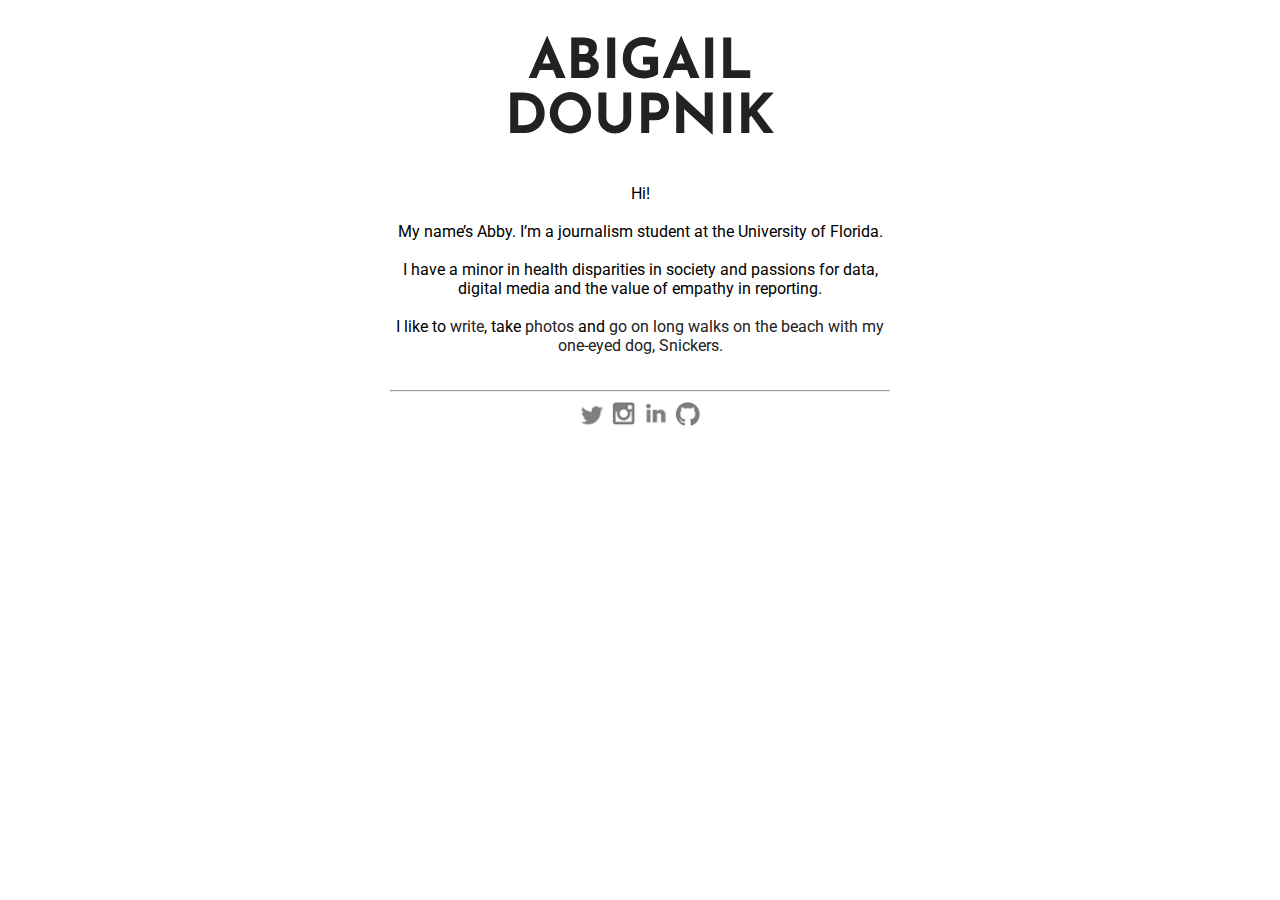
==== index.html @ 016d086c "fixed repo bug" ====
<!DOCTYPE html>
<html>
    
    <head>
        <link href='http://fonts.googleapis.com/css?family=Josefin+Sans|Roboto' rel='stylesheet' type='text/css'>
        <title>Abigail Doupnik</title>
        <meta charset="UTF-8">
        <meta name="description" content="A personal website and portfolio for Abigail Doupnik">
        <link href="css/layout.css" rel="stylesheet" />
    </head>


	<body>
		<div class="row">
			<div class="col-md-6 col-md-offset-3">
				<h1>
				ABIGAIL DOUPNIK
				</h1>
			</div>
		</div>
		<div class="row">
			<div class="col-sm-6 col-sm-offset-3" id="main">
				<p>
                    Hi!
                <br><br>
                    My name’s Abby. I’m a journalism student at the University of Florida. 
                <br><br>
                    I have a minor in health disparities in society and passions for data, digital media and the value of empathy in reporting.
                <br><br>
                    I like to <a href="https://adoupnik.github.io/publications.html" class="class2">write</a>, take <a href="https://adoupnik.github.io/photos.html" class="class2">photos</a> and <a href="https://instagram.com/p/zxhp5qryF9/?modal=truego" class="class2">go on long walks on the beach with my one-eyed dog, Snickers.</a> 
                <br><br>
			</div>
		</div>
        
        
		<div class="row">
			<div class="col-sm-2 col-sm-offset-5">
				<hr>                                             
                <a href="https://twitter.com/AbbyDoupnik" target="_blank">
                <img src="img/twitter.png" alt="Twitter" style="width:28px;height:28px;border:0"></a> 
                <a href="https://instagram.com/abbydoupnik" target="_blank">
                <img src="img/instagram.png" alt="Instagram" style="width:28px;height:28px;border:0"></a>
                <a href="https://www.linkedin.com/in/abbydoup" target="_blank">
                <img src="img/linkedin.png" alt="LinkedIn" style="width:28px;height:28px;border:0"></a>
                <a href="https://github.com/adoupnik" target="_blank">
                <img src="img/github.png" alt="GitHub" style="width:28px;height:28px;border:0"></a>   
				</p>
			</div>
		</div>
	</body>
</html>
---- css/layout.css ----
@import url(http://fonts.googleapis.com/css?family=Roboto+Condensed:300);

h1 {
        font-family: 'Josefin Sans', sans-serif;    
        font-size: 55px;
        color: #222222;
        text-align: center;
}

h2  {
        font-size: 18
}

img {
        width: 100%;
    
}

body {
        font-family: 'Roboto', sans-serif;
        max-width: 500px;
        margin: 10 auto 10 auto;
        text-align: center;
        text-decoration-color: #000000;
        margin-left: auto;
        margin-right: auto;
    
}

article {
        max-width: none
}

a {
    color: #222222;
}

a:link {
    text-decoration: none;
}

a:visited {
    text-decoration: none;
}

a:hover {
    text-decoration: underline;
}
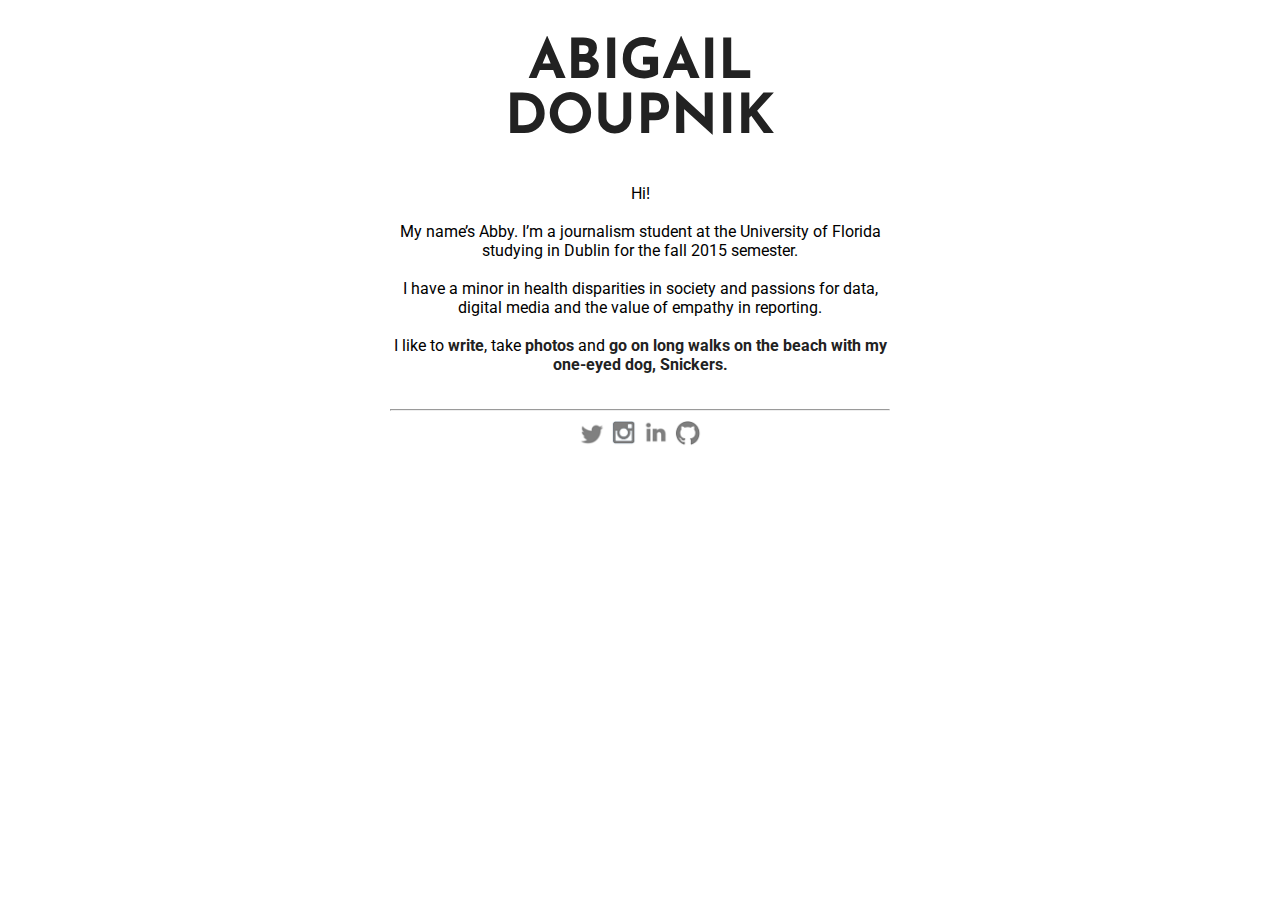
==== commit 88f0adc0: "fall update" ====
--- a/index.html
+++ b/index.html
@@ -23,11 +23,11 @@
 				<p>
                     Hi!
                 <br><br>
-                    My name’s Abby. I’m a journalism student at the University of Florida. 
+                    My name’s Abby. I’m a journalism student at the University of Florida studying in Dublin for the fall 2015 semester. 
                 <br><br>
                     I have a minor in health disparities in society and passions for data, digital media and the value of empathy in reporting.
                 <br><br>
-                    I like to <a href="https://adoupnik.github.io/publications.html" class="class2">write</a>, take <a href="https://adoupnik.github.io/photos.html" class="class2">photos</a> and <a href="https://instagram.com/p/zxhp5qryF9/?modal=truego" class="class2">go on long walks on the beach with my one-eyed dog, Snickers.</a> 
+                    I like to <a href="https://adoupnik.github.io/publications.html" class="class2"><b>write</b></a>, take <a href="https://adoupnik.github.io/photos.html" class="class2"><b>photos</b></a> and <a href="https://instagram.com/p/zxhp5qryF9/?modal=truego" class="class2"><b>go on long walks on the beach with my one-eyed dog, Snickers.</b></a> 
                 <br><br>
 			</div>
 		</div>
@@ -36,9 +36,9 @@
 		<div class="row">
 			<div class="col-sm-2 col-sm-offset-5">
 				<hr>                                             
-                <a href="https://twitter.com/AbbyDoupnik" target="_blank">
+                <a href="https://twitter.com/abbydoup" target="_blank">
                 <img src="img/twitter.png" alt="Twitter" style="width:28px;height:28px;border:0"></a> 
-                <a href="https://instagram.com/abbydoupnik" target="_blank">
+                <a href="https://instagram.com/abbydoup" target="_blank">
                 <img src="img/instagram.png" alt="Instagram" style="width:28px;height:28px;border:0"></a>
                 <a href="https://www.linkedin.com/in/abbydoup" target="_blank">
                 <img src="img/linkedin.png" alt="LinkedIn" style="width:28px;height:28px;border:0"></a>
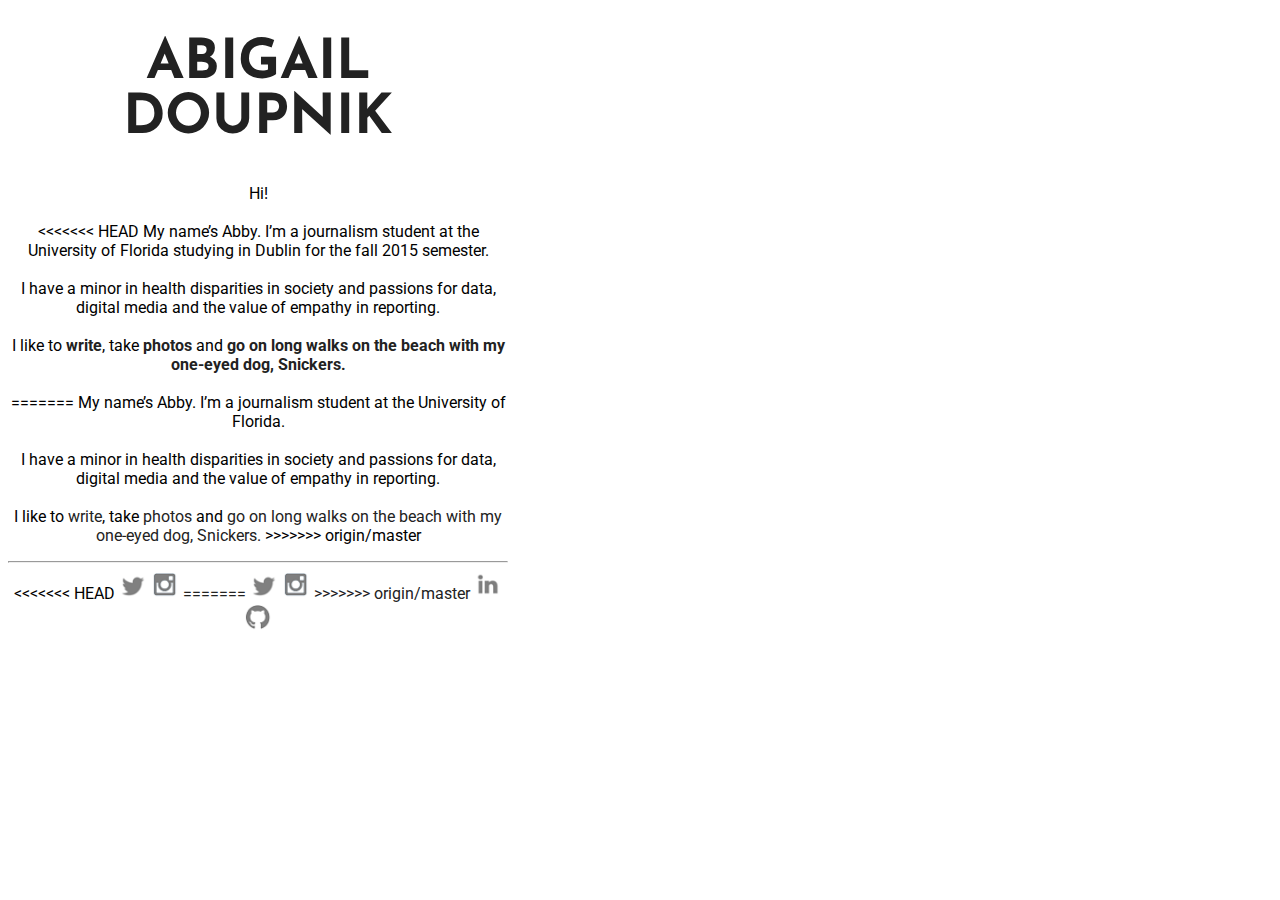
==== commit bb941eb8: "Merge remote-tracking branch 'origin/master'" ====
--- a/index.html
+++ b/index.html
@@ -23,12 +23,21 @@
 				<p>
                     Hi!
                 <br><br>
+<<<<<<< HEAD
                     My name’s Abby. I’m a journalism student at the University of Florida studying in Dublin for the fall 2015 semester. 
                 <br><br>
                     I have a minor in health disparities in society and passions for data, digital media and the value of empathy in reporting.
                 <br><br>
-                    I like to <a href="https://adoupnik.github.io/publications.html" class="class2"><b>write</b></a>, take <a href="https://adoupnik.github.io/photos.html" class="class2"><b>photos</b></a> and <a href="https://instagram.com/p/zxhp5qryF9/?modal=truego" class="class2"><b>go on long walks on the beach with my one-eyed dog, Snickers.</b></a> 
+                    I like to <a href="https://adoupnik.github.io/publications.html" class="class2"><b>write</b></a>, take <a href="https://adoupnik.github.io/photos.html" class="class2"><b>photos</b></a> and <a href="https://www.instagram.com/p/zxhp5qryF9VbkVFza_fUkECdr17k932CISSkk0/?taken-by=abbydoup" class="class2"><b>go on long walks on the beach with my one-eyed dog, Snickers.</b></a> 
                 <br><br>
+=======
+                    My name’s Abby. I’m a journalism student at the University of Florida. 
+                <br><br>
+                    I have a minor in health disparities in society and passions for data, digital media and the value of empathy in reporting.
+                <br><br>
+                    I like to <a href="https://adoupnik.github.io/publications.html" class="class2">write</a>, take <a href="https://adoupnik.github.io/photos.html" class="class2">photos</a> and <a href="https://instagram.com/p/zxhp5qryF9/?modal=truego" class="class2">go on long walks on the beach with my one-eyed dog, Snickers.</a> 
+ 
+>>>>>>> origin/master
 			</div>
 		</div>
         
@@ -36,11 +45,19 @@
 		<div class="row">
 			<div class="col-sm-2 col-sm-offset-5">
 				<hr>                                             
+<<<<<<< HEAD
                 <a href="https://twitter.com/abbydoup" target="_blank">
                 <img src="img/twitter.png" alt="Twitter" style="width:28px;height:28px;border:0"></a> 
                 <a href="https://instagram.com/abbydoup" target="_blank">
                 <img src="img/instagram.png" alt="Instagram" style="width:28px;height:28px;border:0"></a>
+                <a href="https://linkedin.com/in/abbydoup" target="_blank">
+=======
+                <a href="https://twitter.com/AbbyDoupnik" target="_blank">
+                <img src="img/twitter.png" alt="Twitter" style="width:28px;height:28px;border:0"></a> 
+                <a href="https://instagram.com/abbydoupnik" target="_blank">
+                <img src="img/instagram.png" alt="Instagram" style="width:28px;height:28px;border:0"></a>
                 <a href="https://www.linkedin.com/in/abbydoup" target="_blank">
+>>>>>>> origin/master
                 <img src="img/linkedin.png" alt="LinkedIn" style="width:28px;height:28px;border:0"></a>
                 <a href="https://github.com/adoupnik" target="_blank">
                 <img src="img/github.png" alt="GitHub" style="width:28px;height:28px;border:0"></a>   
--- a/css/layout.css
+++ b/css/layout.css
@@ -22,13 +22,19 @@
         margin: 10 auto 10 auto;
         text-align: center;
         text-decoration-color: #000000;
+<<<<<<< HEAD
         margin-left: auto;
         margin-right: auto;
+=======
+        margin-left: auto ;
+        margin-right: auto ;
+>>>>>>> origin/master
     
 }
 
 article {
         max-width: none
+<<<<<<< HEAD
 }
 
 a {
@@ -45,4 +51,6 @@
 
 a:hover {
     text-decoration: underline;
+=======
+>>>>>>> origin/master
 }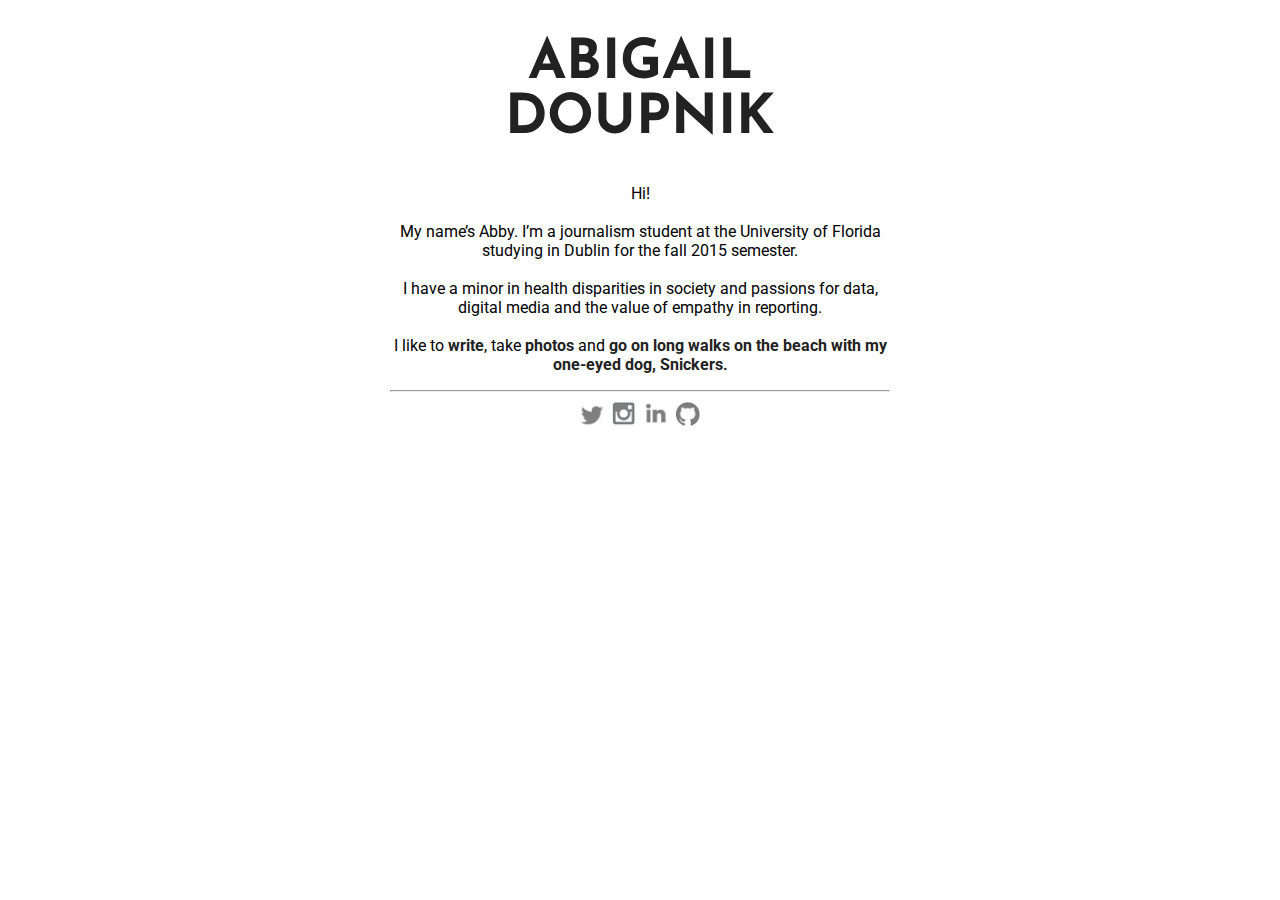
==== commit 9297e675: "fixing weird combinations" ====
--- a/index.html
+++ b/index.html
@@ -18,46 +18,28 @@
 				</h1>
 			</div>
 		</div>
+        
 		<div class="row">
 			<div class="col-sm-6 col-sm-offset-3" id="main">
 				<p>
                     Hi!
                 <br><br>
-<<<<<<< HEAD
                     My name’s Abby. I’m a journalism student at the University of Florida studying in Dublin for the fall 2015 semester. 
                 <br><br>
                     I have a minor in health disparities in society and passions for data, digital media and the value of empathy in reporting.
                 <br><br>
                     I like to <a href="https://adoupnik.github.io/publications.html" class="class2"><b>write</b></a>, take <a href="https://adoupnik.github.io/photos.html" class="class2"><b>photos</b></a> and <a href="https://www.instagram.com/p/zxhp5qryF9VbkVFza_fUkECdr17k932CISSkk0/?taken-by=abbydoup" class="class2"><b>go on long walks on the beach with my one-eyed dog, Snickers.</b></a> 
-                <br><br>
-=======
-                    My name’s Abby. I’m a journalism student at the University of Florida. 
-                <br><br>
-                    I have a minor in health disparities in society and passions for data, digital media and the value of empathy in reporting.
-                <br><br>
-                    I like to <a href="https://adoupnik.github.io/publications.html" class="class2">write</a>, take <a href="https://adoupnik.github.io/photos.html" class="class2">photos</a> and <a href="https://instagram.com/p/zxhp5qryF9/?modal=truego" class="class2">go on long walks on the beach with my one-eyed dog, Snickers.</a> 
- 
->>>>>>> origin/master
 			</div>
 		</div>
-        
         
 		<div class="row">
 			<div class="col-sm-2 col-sm-offset-5">
 				<hr>                                             
-<<<<<<< HEAD
                 <a href="https://twitter.com/abbydoup" target="_blank">
                 <img src="img/twitter.png" alt="Twitter" style="width:28px;height:28px;border:0"></a> 
                 <a href="https://instagram.com/abbydoup" target="_blank">
                 <img src="img/instagram.png" alt="Instagram" style="width:28px;height:28px;border:0"></a>
                 <a href="https://linkedin.com/in/abbydoup" target="_blank">
-=======
-                <a href="https://twitter.com/AbbyDoupnik" target="_blank">
-                <img src="img/twitter.png" alt="Twitter" style="width:28px;height:28px;border:0"></a> 
-                <a href="https://instagram.com/abbydoupnik" target="_blank">
-                <img src="img/instagram.png" alt="Instagram" style="width:28px;height:28px;border:0"></a>
-                <a href="https://www.linkedin.com/in/abbydoup" target="_blank">
->>>>>>> origin/master
                 <img src="img/linkedin.png" alt="LinkedIn" style="width:28px;height:28px;border:0"></a>
                 <a href="https://github.com/adoupnik" target="_blank">
                 <img src="img/github.png" alt="GitHub" style="width:28px;height:28px;border:0"></a>   
@@ -65,4 +47,15 @@
 			</div>
 		</div>
 	</body>
+    
+     <script>
+  (function(i,s,o,g,r,a,m){i['GoogleAnalyticsObject']=r;i[r]=i[r]||function(){
+  (i[r].q=i[r].q||[]).push(arguments)},i[r].l=1*new Date();a=s.createElement(o),
+  m=s.getElementsByTagName(o)[0];a.async=1;a.src=g;m.parentNode.insertBefore(a,m)
+  })(window,document,'script','//www.google-analytics.com/analytics.js','ga');
+
+  ga('create', 'UA-60453139-1', 'auto');
+  ga('send', 'pageview');
+    </script> 
+    
 </html>--- a/css/layout.css
+++ b/css/layout.css
@@ -22,19 +22,12 @@
         margin: 10 auto 10 auto;
         text-align: center;
         text-decoration-color: #000000;
-<<<<<<< HEAD
         margin-left: auto;
         margin-right: auto;
-=======
-        margin-left: auto ;
-        margin-right: auto ;
->>>>>>> origin/master
-    
 }
 
 article {
         max-width: none
-<<<<<<< HEAD
 }
 
 a {
@@ -51,6 +44,4 @@
 
 a:hover {
     text-decoration: underline;
-=======
->>>>>>> origin/master
 }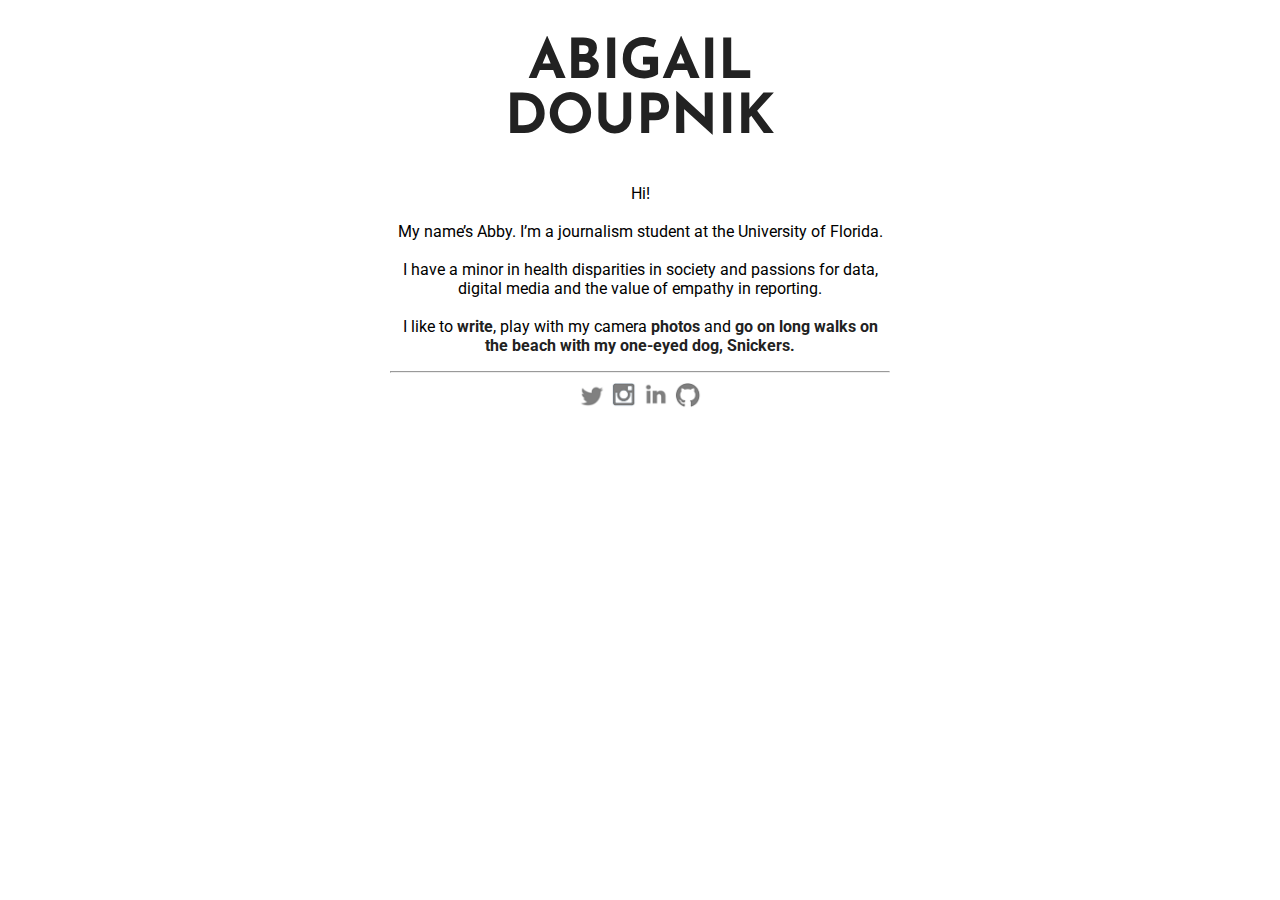
==== commit 03473724: "add video" ====
--- a/index.html
+++ b/index.html
@@ -24,11 +24,11 @@
 				<p>
                     Hi!
                 <br><br>
-                    My name’s Abby. I’m a journalism student at the University of Florida studying in Dublin for the fall 2015 semester. 
+                    My name’s Abby. I’m a journalism student at the University of Florida.
                 <br><br>
                     I have a minor in health disparities in society and passions for data, digital media and the value of empathy in reporting.
                 <br><br>
-                    I like to <a href="https://adoupnik.github.io/publications.html" class="class2"><b>write</b></a>, take <a href="https://adoupnik.github.io/photos.html" class="class2"><b>photos</b></a> and <a href="https://www.instagram.com/p/zxhp5qryF9VbkVFza_fUkECdr17k932CISSkk0/?taken-by=abbydoup" class="class2"><b>go on long walks on the beach with my one-eyed dog, Snickers.</b></a> 
+                    I like to <a href="https://adoupnik.github.io/publications.html" class="class2"><b>write</b></a>, play with my camera <a href="https://adoupnik.github.io/photos.html" class="class2"><b>photos</b></a> and <a href="https://www.instagram.com/p/zxhp5qryF9VbkVFza_fUkECdr17k932CISSkk0/?taken-by=abbydoup" class="class2"><b>go on long walks on the beach with my one-eyed dog, Snickers.</b></a> 
 			</div>
 		</div>
         
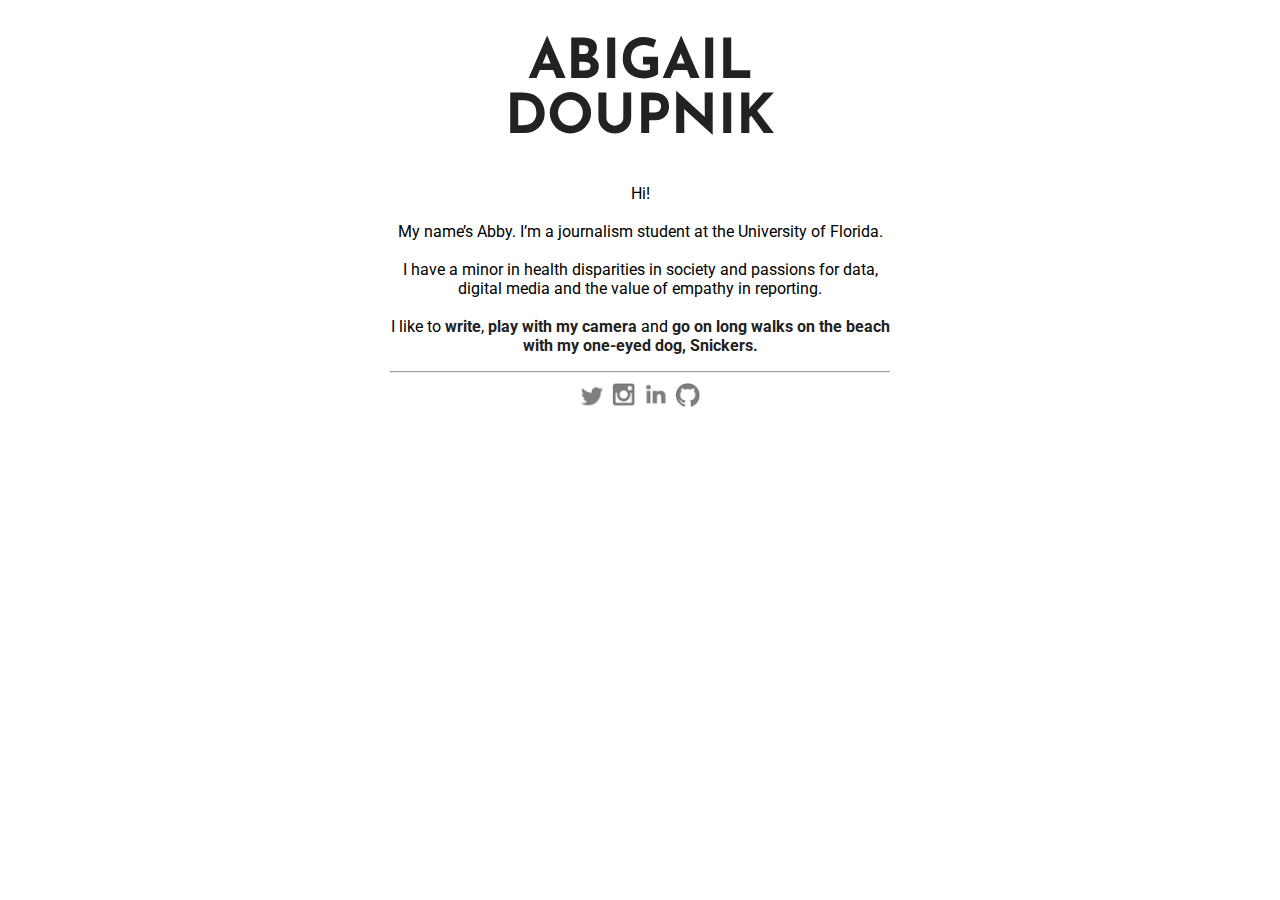
==== commit 526bb11d: "lol oops" ====
--- a/index.html
+++ b/index.html
@@ -28,7 +28,7 @@
                 <br><br>
                     I have a minor in health disparities in society and passions for data, digital media and the value of empathy in reporting.
                 <br><br>
-                    I like to <a href="https://adoupnik.github.io/publications.html" class="class2"><b>write</b></a>, play with my camera <a href="https://adoupnik.github.io/photos.html" class="class2"><b>photos</b></a> and <a href="https://www.instagram.com/p/zxhp5qryF9VbkVFza_fUkECdr17k932CISSkk0/?taken-by=abbydoup" class="class2"><b>go on long walks on the beach with my one-eyed dog, Snickers.</b></a> 
+                    I like to <a href="https://adoupnik.github.io/publications.html" class="class2"><b>write</b></a>, <a href="https://adoupnik.github.io/photos.html" class="class2"><b>play with my camera</b></a> and <a href="https://www.instagram.com/p/zxhp5qryF9VbkVFza_fUkECdr17k932CISSkk0/?taken-by=abbydoup" class="class2"><b>go on long walks on the beach with my one-eyed dog, Snickers.</b></a> 
 			</div>
 		</div>
         
